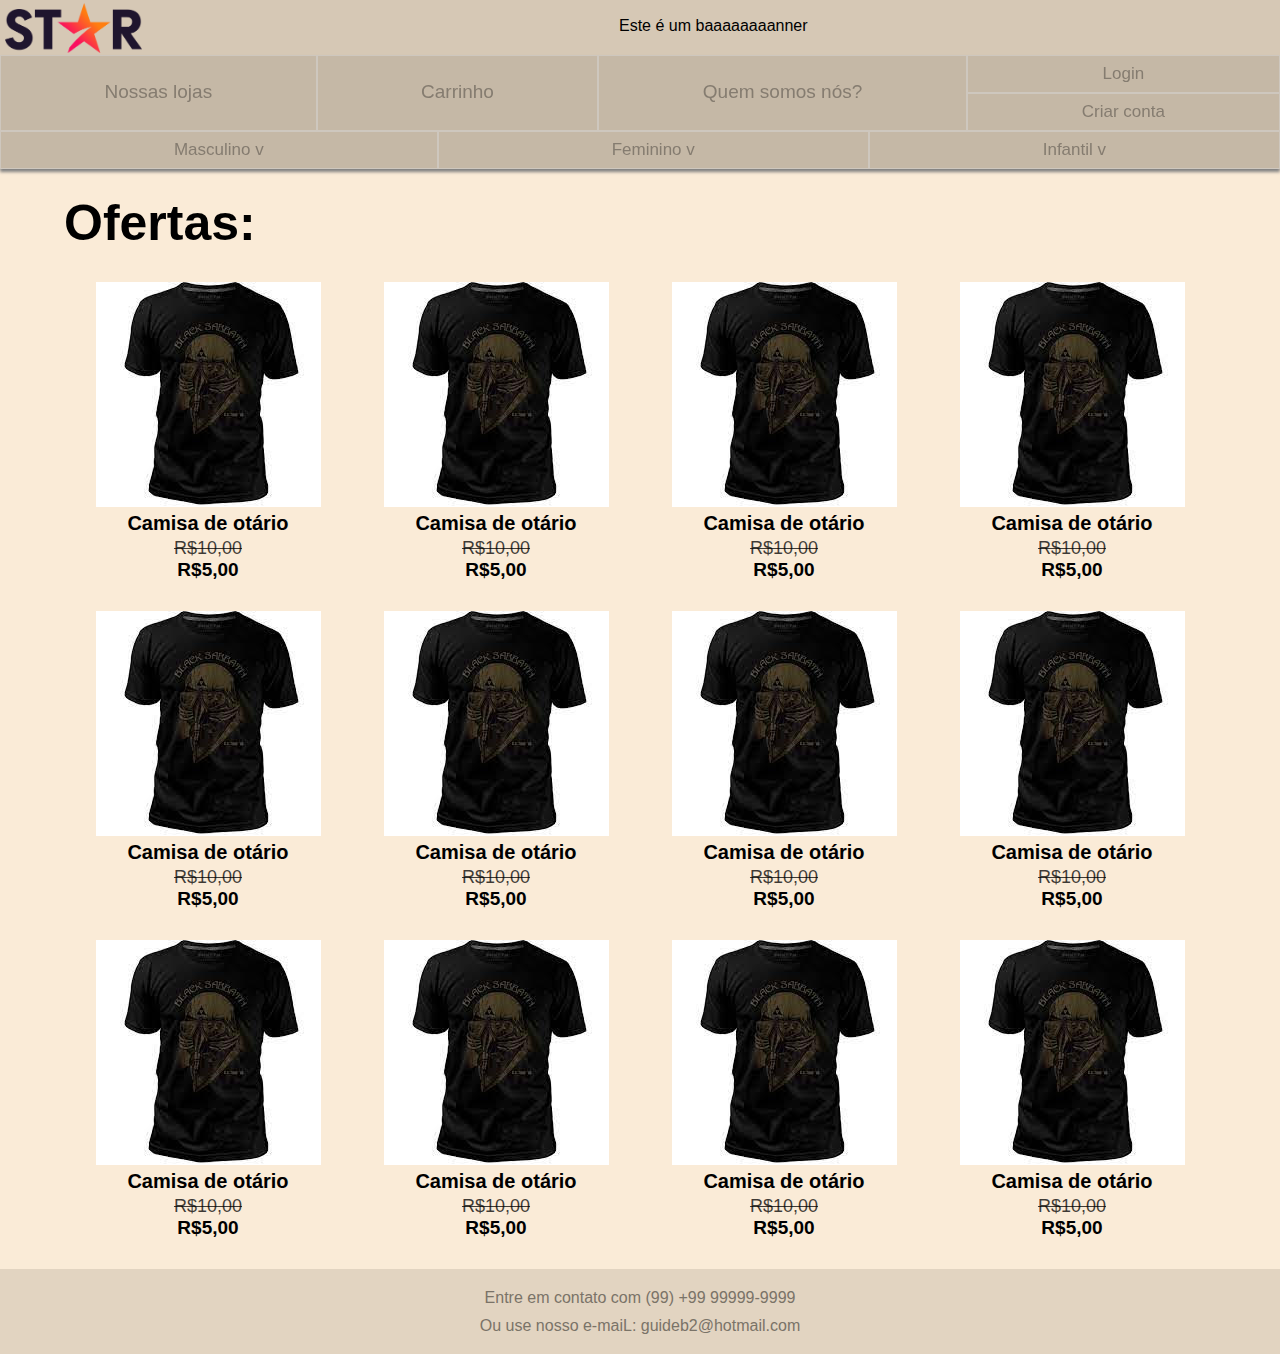
==== index.html @ ae8fdd4f "Primeira leva de arquivos adicionados" ====
<!DOCTYPE html>
<html lang="pt-br">
<head>
    <meta charset="UTF-8">
    <meta name="viewport" content="width=device-width, initial-scale=1.0">
    <link rel="stylesheet" type="text/css" href="style.css">
    <title>Aula</title>
</head>
<body>
    <header>
        <a href="./index.html"><img src="./imagens/logo3.png" alt="estrela sendo usada como logo"></a>

        <p>Este é um baaaaaaaanner</p>
    </header>

    <nav>
        <div id="nav_1">
            <a href="lojas/nossaslojashtml.html">Nossas lojas</a>

            <a href="carrinho/carrinhohtml.html">Carrinho</a>

            <a href="sobre/sobre.html">Quem somos nós?</a>

            <div>
                <a href="./login/loginhtml.html">Login</a>

                <a href="">Criar conta</a>
            </div>
        </div>

        <div id="nav_2">
            <a href="">Masculino v</a>

            <a href="">Feminino v</a>

            <a href="">Infantil v</a>
        </div>
    </nav>

    <main>
        <h1>Ofertas:</h1>

        <div id="ofertas">
            <div class="produtos">
                <img src="imagens/camisa.jpg" alt="camisa" class="imagem">
                <span class="nome">Camisa de otário</span>
                <span class="antigo">R$10,00</span>
                <span class="atual">R$5,00</span>
            </div>

            <div class="produtos">
                <img src="imagens/camisa.jpg" alt="camisa" class="imagem">
                <span class="nome">Camisa de otário</span>
                <span class="antigo">R$10,00</span>
                <span class="atual">R$5,00</span>
            </div>

            <div class="produtos">
                <img src="imagens/camisa.jpg" alt="camisa" class="imagem">
                <span class="nome">Camisa de otário</span>
                <span class="antigo">R$10,00</span>
                <span class="atual">R$5,00</span>
            </div>

            <div class="produtos">
                <img src="imagens/camisa.jpg" alt="camisa" class="imagem">
                <span class="nome">Camisa de otário</span>
                <span class="antigo">R$10,00</span>
                <span class="atual">R$5,00</span>
            </div>

            <div class="produtos">
                <img src="imagens/camisa.jpg" alt="camisa" class="imagem">
                <span class="nome">Camisa de otário</span>
                <span class="antigo">R$10,00</span>
                <span class="atual">R$5,00</span>
            </div>

            <div class="produtos">
                <img src="imagens/camisa.jpg" alt="camisa" class="imagem">
                <span class="nome">Camisa de otário</span>
                <span class="antigo">R$10,00</span>
                <span class="atual">R$5,00</span>
            </div>

            <div class="produtos">
                <img src="imagens/camisa.jpg" alt="camisa" class="imagem">
                <span class="nome">Camisa de otário</span>
                <span class="antigo">R$10,00</span>
                <span class="atual">R$5,00</span>
            </div>

            <div class="produtos">
                <img src="imagens/camisa.jpg" alt="camisa" class="imagem">
                <span class="nome">Camisa de otário</span>
                <span class="antigo">R$10,00</span>
                <span class="atual">R$5,00</span>
            </div>

            <div class="produtos">
                <img src="imagens/camisa.jpg" alt="camisa" class="imagem">
                <span class="nome">Camisa de otário</span>
                <span class="antigo">R$10,00</span>
                <span class="atual">R$5,00</span>
            </div>

            <div class="produtos">
                <img src="imagens/camisa.jpg" alt="camisa" class="imagem">
                <span class="nome">Camisa de otário</span>
                <span class="antigo">R$10,00</span>
                <span class="atual">R$5,00</span>
            </div>

            <div class="produtos">
                <img src="imagens/camisa.jpg" alt="camisa" class="imagem">
                <span class="nome">Camisa de otário</span>
                <span class="antigo">R$10,00</span>
                <span class="atual">R$5,00</span>
            </div>

            <div class="produtos">
                <img src="imagens/camisa.jpg" alt="camisa" class="imagem">
                <span class="nome">Camisa de otário</span>
                <span class="antigo">R$10,00</span>
                <span class="atual">R$5,00</span>
            </div>   
        </div>
    </main>

    <footer>
        <p>Entre em contato com (99) +99 99999-9999</p>

        <p>Ou use nosso e-maiL: guideb2@hotmail.com</p>
    </footer>
</body>
</html>
---- style.css ----
* {
    padding: 0%;
    border: 0ch;
    margin: 0%;
    font-family: -apple-system, BlinkMacSystemFont, 'Segoe UI', Roboto, Oxygen, Ubuntu, Cantarell, 'Open Sans', 'Helvetica Neue', sans-serif;
}


header {
    height: 55px;
    width: 100%;
    display: flex;
    position: fixed;
    background-color: rgb(214, 200, 181);
}

header > a > img {
    height: 50px;
    width: 136.6061899679829px;
    padding: 2.5px 5px 2.5px 5px;
}

header > p {
    flex-grow: 1;
    padding-top: 17px;
    text-align: center;
}

nav {
    width: 100%;
    display: flex;
    flex-direction: column;
    position: fixed;
    top: 55px;
    background-color: rgb(206, 199, 190);
    box-shadow: 0 3px 3px grey;
}

nav div {
    display: flex;
    flex-grow: 1;
}

nav a {
    flex-grow: 0.9;
    padding: 8px;
    margin: 1px;
    text-align: center;
    text-decoration: none;
    font-size: 17px;
    color: rgb(133, 124, 112);
    background-color: rgb(197, 184, 166);
}

nav a:hover {
    background-color: rgb(165, 155, 142);
}

#nav_1 > div {
    flex-direction: column;
}

#nav_1 > a {
    padding-top: 25px;
    font-size: 19px;
}

main {
    padding: 169px 5% 30px 5%;
    background-color: antiquewhite;
}

main > h1 {
    padding-top: 25px;
    font-size: 50px;
}

#ofertas {
    display: flex;
    flex-wrap: wrap;
}

.produtos {
    display: flex;
    flex-direction: column;
    flex-grow: 1;
    align-items: center;
    padding: 5px 5px 0 5px;
    margin: 25px 20px 0 20px;
}

.produtos:hover > .imagem {
    box-shadow: 0px 0px 5px gray;
}

.nome {
    padding-top: 5px;
    font-size: 20px;
    font-weight: bold;
}

.antigo {
    padding-top: 3px;
    font-size: 18px;
    text-decoration-line: line-through;
    color: rgb(0, 0, 0, 0.75);
}

.atual {
    font-size: 19px;
    font-weight: bold;
}

.produtos:hover > *:not(.imagem) {
    text-shadow: 0px 0px 1px gray;
}

footer {
    height: 75px;
    padding-top: 10px;
    background-color: rgb(226, 212, 193);
}

footer > p {
    padding-top: 10px;
    text-align: center;
    color: rgb(122, 115, 104);
}
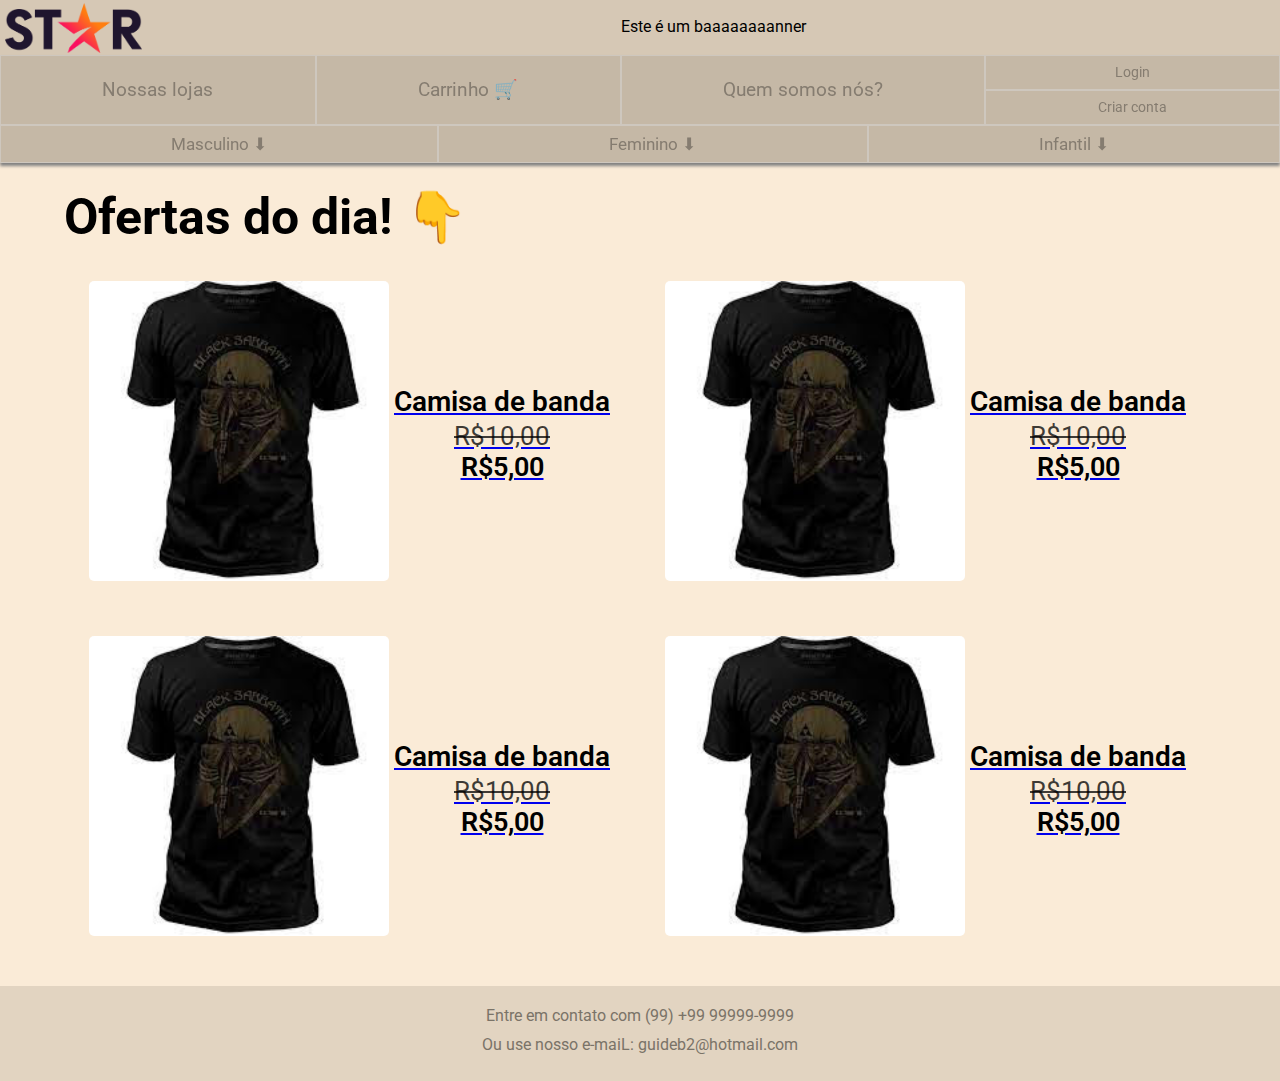
==== commit 2518124a: "Bora me chama de burro aqui coletivamente" ====
--- a/index.html
+++ b/index.html
@@ -4,6 +4,7 @@
     <meta charset="UTF-8">
     <meta name="viewport" content="width=device-width, initial-scale=1.0">
     <link rel="stylesheet" type="text/css" href="style.css">
+    <link rel="stylesheet" type="text/css" href="ofertas.css">
     <title>Aula</title>
 </head>
 <body>
@@ -15,116 +16,97 @@
 
     <nav>
         <div id="nav_1">
-            <a href="lojas/nossaslojashtml.html">Nossas lojas</a>
+            <a href="./lojas/nossaslojashtml.html">Nossas lojas</a>
 
-            <a href="carrinho/carrinhohtml.html">Carrinho</a>
+            <a href="./carrinho/carrinhohtml.html">Carrinho 🛒</a>
 
-            <a href="sobre/sobre.html">Quem somos nós?</a>
+            <a href="./sobre/sobre.html">Quem somos nós?</a>
 
             <div>
                 <a href="./login/loginhtml.html">Login</a>
 
-                <a href="">Criar conta</a>
+                <a href="./cadastro/cadastrohtml.html">Criar conta</a>
             </div>
         </div>
 
         <div id="nav_2">
-            <a href="">Masculino v</a>
+            <div class="categoria">
+                <p>Masculino ⬇</p>
+                <div class="extensao">
+                    <a href="./procuracamiseta/procuracamisetahtml.html">Camisas</a>
+                    <a href="./procuracamiseta/procuracamisetahtml.html">Jaquetas</a>
+                    <a href="./procuracamiseta/procuracamisetahtml.html">Calças</a>
+                </div>
+            </div>
 
-            <a href="">Feminino v</a>
+            <div class="categoria">
+                <p>Feminino ⬇</p>
+                <div class="extensao">
+                    <a href="./procuracamiseta/procuracamisetahtml.html">Camisas</a>
+                    <a href="./procuracamiseta/procuracamisetahtml.html">Jaquetas</a>
+                    <a href="./procuracamiseta/procuracamisetahtml.html">Calças</a>
+                </div>
+            </div>
 
-            <a href="">Infantil v</a>
+            <div class="categoria">
+                <p>Infantil ⬇</p>
+                <div class="extensao">
+                    <a href="./procuracamiseta/procuracamisetahtml.html">Camisas</a>
+                    <a href="./procuracamiseta/procuracamisetahtml.html">Jaquetas</a>
+                    <a href="./procuracamiseta/procuracamisetahtml.html">Calças</a>
+                </div>
+            </div>
         </div>
     </nav>
 
     <main>
-        <h1>Ofertas:</h1>
+        <h1>Ofertas do dia! 👇</h1>
 
-        <div id="ofertas">
-            <div class="produtos">
-                <img src="imagens/camisa.jpg" alt="camisa" class="imagem">
-                <span class="nome">Camisa de otário</span>
-                <span class="antigo">R$10,00</span>
-                <span class="atual">R$5,00</span>
-            </div>
+        <div id="ofertas"> 
+            <a href="./produtos/produtocamisetahtml.html">
+                <div class="produtos">
+                    <img src="imagens/camisa.jpg" alt="camisa" class="imagem">
+                    <div class="descricao">
+                        <span class="nome">Camisa de banda</span>
+                        <span class="antigo">R$10,00</span>
+                        <span class="atual">R$5,00</span>
+                    </div>
+                </div>
+            </a>
 
-            <div class="produtos">
-                <img src="imagens/camisa.jpg" alt="camisa" class="imagem">
-                <span class="nome">Camisa de otário</span>
-                <span class="antigo">R$10,00</span>
-                <span class="atual">R$5,00</span>
-            </div>
+            <a href="./produtos/produtocamisetahtml.html">
+                <div class="produtos">
+                    <img src="imagens/camisa.jpg" alt="camisa" class="imagem">
+                    <div class="descricao">
+                        <span class="nome">Camisa de banda</span>
+                        <span class="antigo">R$10,00</span>
+                        <span class="atual">R$5,00</span>
+                    </div>
+                </div>
+            </a>
 
-            <div class="produtos">
-                <img src="imagens/camisa.jpg" alt="camisa" class="imagem">
-                <span class="nome">Camisa de otário</span>
-                <span class="antigo">R$10,00</span>
-                <span class="atual">R$5,00</span>
-            </div>
+            <a href="./produtos/produtocamisetahtml.html">
+                <div class="produtos">
+                    <img src="imagens/camisa.jpg" alt="camisa" class="imagem">
+                    <div class="descricao">
+                        <span class="nome">Camisa de banda</span>
+                        <span class="antigo">R$10,00</span>
+                        <span class="atual">R$5,00</span>
+                    </div>
+                </div>
+            </a>
 
-            <div class="produtos">
-                <img src="imagens/camisa.jpg" alt="camisa" class="imagem">
-                <span class="nome">Camisa de otário</span>
-                <span class="antigo">R$10,00</span>
-                <span class="atual">R$5,00</span>
-            </div>
+            <a href="./produtos/produtocamisetahtml.html">
+                <div class="produtos">
+                    <img src="imagens/camisa.jpg" alt="camisa" class="imagem">
+                    <div class="descricao">
+                        <span class="nome">Camisa de banda</span>
+                        <span class="antigo">R$10,00</span>
+                        <span class="atual">R$5,00</span>
+                    </div>
+                </div>
+                </a></div>
 
-            <div class="produtos">
-                <img src="imagens/camisa.jpg" alt="camisa" class="imagem">
-                <span class="nome">Camisa de otário</span>
-                <span class="antigo">R$10,00</span>
-                <span class="atual">R$5,00</span>
-            </div>
-
-            <div class="produtos">
-                <img src="imagens/camisa.jpg" alt="camisa" class="imagem">
-                <span class="nome">Camisa de otário</span>
-                <span class="antigo">R$10,00</span>
-                <span class="atual">R$5,00</span>
-            </div>
-
-            <div class="produtos">
-                <img src="imagens/camisa.jpg" alt="camisa" class="imagem">
-                <span class="nome">Camisa de otário</span>
-                <span class="antigo">R$10,00</span>
-                <span class="atual">R$5,00</span>
-            </div>
-
-            <div class="produtos">
-                <img src="imagens/camisa.jpg" alt="camisa" class="imagem">
-                <span class="nome">Camisa de otário</span>
-                <span class="antigo">R$10,00</span>
-                <span class="atual">R$5,00</span>
-            </div>
-
-            <div class="produtos">
-                <img src="imagens/camisa.jpg" alt="camisa" class="imagem">
-                <span class="nome">Camisa de otário</span>
-                <span class="antigo">R$10,00</span>
-                <span class="atual">R$5,00</span>
-            </div>
-
-            <div class="produtos">
-                <img src="imagens/camisa.jpg" alt="camisa" class="imagem">
-                <span class="nome">Camisa de otário</span>
-                <span class="antigo">R$10,00</span>
-                <span class="atual">R$5,00</span>
-            </div>
-
-            <div class="produtos">
-                <img src="imagens/camisa.jpg" alt="camisa" class="imagem">
-                <span class="nome">Camisa de otário</span>
-                <span class="antigo">R$10,00</span>
-                <span class="atual">R$5,00</span>
-            </div>
-
-            <div class="produtos">
-                <img src="imagens/camisa.jpg" alt="camisa" class="imagem">
-                <span class="nome">Camisa de otário</span>
-                <span class="antigo">R$10,00</span>
-                <span class="atual">R$5,00</span>
-            </div>   
-        </div>
     </main>
 
     <footer>
--- a/style.css
+++ b/style.css
@@ -1,23 +1,23 @@
-* {
+@import url('https://fonts.googleapis.com/css2?family=Roboto:wght@300&display=swap');
+
+*:not(fieldset) {
     padding: 0%;
     border: 0ch;
     margin: 0%;
     font-family: -apple-system, BlinkMacSystemFont, 'Segoe UI', Roboto, Oxygen, Ubuntu, Cantarell, 'Open Sans', 'Helvetica Neue', sans-serif;
 }
 
-
 header {
     height: 55px;
     width: 100%;
     display: flex;
-    position: fixed;
     background-color: rgb(214, 200, 181);
 }
 
 header > a > img {
     height: 50px;
     width: 136.6061899679829px;
-    padding: 2.5px 5px 2.5px 5px;
+    padding: 2.5px 5px 0px 5px;
 }
 
 header > p {
@@ -30,8 +30,8 @@
     width: 100%;
     display: flex;
     flex-direction: column;
-    position: fixed;
-    top: 55px;
+    position: sticky;
+    top: 0;
     background-color: rgb(206, 199, 190);
     box-shadow: 0 3px 3px grey;
 }
@@ -41,7 +41,7 @@
     flex-grow: 1;
 }
 
-nav a {
+nav a, nav p {
     flex-grow: 0.9;
     padding: 8px;
     margin: 1px;
@@ -52,8 +52,33 @@
     background-color: rgb(197, 184, 166);
 }
 
-nav a:hover {
+nav a:hover, nav p:hover {
     background-color: rgb(165, 155, 142);
+}
+
+.categoria, .extensao {
+    flex-direction: column;
+}
+
+.extensao {
+    position: absolute;
+    display: none;
+    top: 112px;
+    min-width: 32.3%;
+}
+
+.extensao > a {
+    border: 1px solid rgb(216, 209, 200);
+    border-radius: 10px;
+    background-color: rgb(207, 194, 176);
+}
+
+.extensao > nav a:hover{
+    background-color: rgb(175, 165, 152);
+}
+
+.categoria:hover > .extensao {
+    display: flex;
 }
 
 #nav_1 > div {
@@ -61,12 +86,19 @@
 }
 
 #nav_1 > a {
-    padding-top: 25px;
+    padding-top: 22px;
     font-size: 19px;
 }
 
+#nav_1 > div > a {
+    font-size: 0.9em;
+}
+
 main {
-    padding: 169px 5% 30px 5%;
+    min-height: 415px;
+    min-width: 90%;
+    padding: 0 5% 30px 5%;
+    font-family: 'Roboto';
     background-color: antiquewhite;
 }
 
@@ -75,49 +107,9 @@
     font-size: 50px;
 }
 
-#ofertas {
-    display: flex;
-    flex-wrap: wrap;
-}
-
-.produtos {
-    display: flex;
-    flex-direction: column;
-    flex-grow: 1;
-    align-items: center;
-    padding: 5px 5px 0 5px;
-    margin: 25px 20px 0 20px;
-}
-
-.produtos:hover > .imagem {
-    box-shadow: 0px 0px 5px gray;
-}
-
-.nome {
-    padding-top: 5px;
-    font-size: 20px;
-    font-weight: bold;
-}
-
-.antigo {
-    padding-top: 3px;
-    font-size: 18px;
-    text-decoration-line: line-through;
-    color: rgb(0, 0, 0, 0.75);
-}
-
-.atual {
-    font-size: 19px;
-    font-weight: bold;
-}
-
-.produtos:hover > *:not(.imagem) {
-    text-shadow: 0px 0px 1px gray;
-}
-
 footer {
-    height: 75px;
-    padding-top: 10px;
+    min-height: 75px;
+    padding: 10px;
     background-color: rgb(226, 212, 193);
 }
 
@@ -125,4 +117,4 @@
     padding-top: 10px;
     text-align: center;
     color: rgb(122, 115, 104);
-}+}
--- a/ofertas.css
+++ b/ofertas.css
@@ -0,0 +1,58 @@
+#ofertas {
+    display: flex;
+    flex-wrap: wrap;
+    justify-content: space-around;
+}
+
+#ofertas > a {
+    flex-grow: 1;
+    align-items: center;
+}
+
+.produtos {
+    display: flex;
+    flex-direction: row;
+    align-items: center;
+    padding: 5px 5px 0 5px;
+    margin: 30px 20px 20px 20px;
+}
+
+.descricao {
+    display: flex;
+    flex-direction: column;
+    flex-grow: 1;
+    text-align: center;
+    color: black;
+    text-decoration: none;
+}
+
+.imagem {
+    height: 300px;
+    border-radius: 5px;
+}
+
+a:hover > .produtos > .imagem {
+    box-shadow: 0px 0px 5px gray;
+}
+
+.nome {
+    padding-top: 5px;
+    font-size: 28px;
+    font-weight: 600;
+}
+
+.antigo {
+    padding-top: 3px;
+    font-size: 26px;
+    text-decoration-line: line-through;
+    color: rgb(0, 0, 0, 0.75);
+}
+
+.atual {
+    font-size: 27px;
+    font-weight: 600;
+}
+
+a:hover > .produtos > *:not(.imagem) {
+    text-shadow: 0px 0px 1px rgb(143, 143, 143);
+}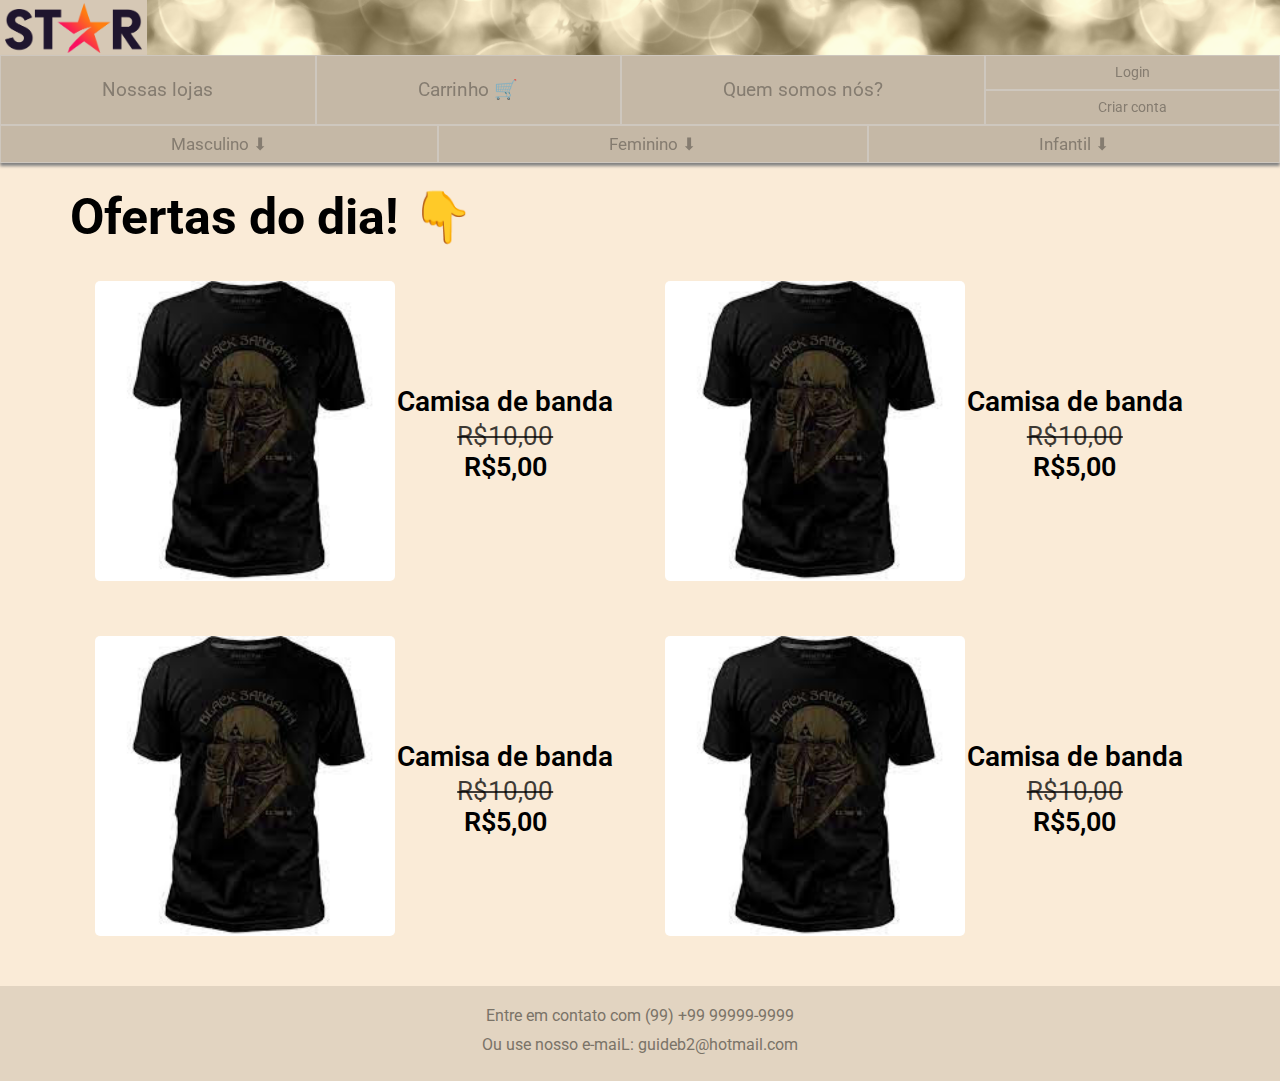
==== commit f5e17c7c: "Quack quack quack quack quack quack" ====
--- a/index.html
+++ b/index.html
@@ -11,7 +11,7 @@
     <header>
         <a href="./index.html"><img src="./imagens/logo3.png" alt="estrela sendo usada como logo"></a>
 
-        <p>Este é um baaaaaaaanner</p>
+        <img src="./imagens/v4.png">
     </header>
 
     <nav>
@@ -33,27 +33,27 @@
             <div class="categoria">
                 <p>Masculino ⬇</p>
                 <div class="extensao">
-                    <a href="./procuracamiseta/procuracamisetahtml.html">Camisas</a>
-                    <a href="./procuracamiseta/procuracamisetahtml.html">Jaquetas</a>
-                    <a href="./procuracamiseta/procuracamisetahtml.html">Calças</a>
+                    <a href="./procuracamiseta/procuracamisetahtml.html">Camisas 👕</a>
+                    <a href="./procuracamiseta/procuracamisetahtml.html">Jaquetas 🧥</a>
+                    <a href="./procuracamiseta/procuracamisetahtml.html">Calças 👖</a>
                 </div>
             </div>
 
             <div class="categoria">
                 <p>Feminino ⬇</p>
                 <div class="extensao">
-                    <a href="./procuracamiseta/procuracamisetahtml.html">Camisas</a>
-                    <a href="./procuracamiseta/procuracamisetahtml.html">Jaquetas</a>
-                    <a href="./procuracamiseta/procuracamisetahtml.html">Calças</a>
+                    <a href="./procuracamiseta/procuracamisetahtml.html">Camisas 👕</a>
+                    <a href="./procuracamiseta/procuracamisetahtml.html">Jaquetas 🧥</a>
+                    <a href="./procuracamiseta/procuracamisetahtml.html">Calças 👖</a>
                 </div>
             </div>
 
             <div class="categoria">
                 <p>Infantil ⬇</p>
                 <div class="extensao">
-                    <a href="./procuracamiseta/procuracamisetahtml.html">Camisas</a>
-                    <a href="./procuracamiseta/procuracamisetahtml.html">Jaquetas</a>
-                    <a href="./procuracamiseta/procuracamisetahtml.html">Calças</a>
+                    <a href="./procuracamiseta/procuracamisetahtml.html">Camisas 👕</a>
+                    <a href="./procuracamiseta/procuracamisetahtml.html">Jaquetas 🧥</a>
+                    <a href="./procuracamiseta/procuracamisetahtml.html">Calças 👖</a>
                 </div>
             </div>
         </div>
--- a/style.css
+++ b/style.css
@@ -1,10 +1,15 @@
-@import url('https://fonts.googleapis.com/css2?family=Roboto:wght@300&display=swap');
+@import url('https://fonts.googleapis.com/css2?family=Roboto:ital,wght@0,100;0,300;0,400;0,500;0,700;0,900;1,100;1,300;1,400;1,500;1,700;1,900&display=swap');
 
 *:not(fieldset) {
     padding: 0%;
     border: 0ch;
     margin: 0%;
     font-family: -apple-system, BlinkMacSystemFont, 'Segoe UI', Roboto, Oxygen, Ubuntu, Cantarell, 'Open Sans', 'Helvetica Neue', sans-serif;
+}
+
+a {
+    text-decoration: none;
+    color: black;
 }
 
 header {
@@ -26,6 +31,10 @@
     text-align: center;
 }
 
+header > img {
+    height: 55px;
+    flex-grow: 1;
+}
 nav {
     width: 100%;
     display: flex;
@@ -46,7 +55,6 @@
     padding: 8px;
     margin: 1px;
     text-align: center;
-    text-decoration: none;
     font-size: 17px;
     color: rgb(133, 124, 112);
     background-color: rgb(197, 184, 166);
@@ -56,50 +64,59 @@
     background-color: rgb(165, 155, 142);
 }
 
+#nav_1 > a {
+    padding-top: 22px;
+    font-size: 19px;
+}
+
+#nav_1 > div {
+    flex-direction: column;
+}
+
+#nav_1 > div > a {
+    font-size: 0.9em;
+}
+
 .categoria, .extensao {
     flex-direction: column;
+}
+
+.categoria {
+    position: relative;
 }
 
 .extensao {
     position: absolute;
     display: none;
-    top: 112px;
-    min-width: 32.3%;
+    align-self: center;
+    top: 35px;
+    min-width: 75%;
+}
+
+.categoria:hover > .extensao {
+    display: flex;
 }
 
 .extensao > a {
     border: 1px solid rgb(216, 209, 200);
     border-radius: 10px;
     background-color: rgb(207, 194, 176);
+    box-shadow: 0 1px 1px grey;
 }
 
 .extensao > nav a:hover{
     background-color: rgb(175, 165, 152);
 }
 
-.categoria:hover > .extensao {
-    display: flex;
+main {
+    min-height: 415px;
+    min-width: 89%;
+    padding: 0 5.5% 30px 5.5%;
+    background-color: antiquewhite;
 }
 
-#nav_1 > div {
-    flex-direction: column;
-}
-
-#nav_1 > a {
-    padding-top: 22px;
-    font-size: 19px;
-}
-
-#nav_1 > div > a {
-    font-size: 0.9em;
-}
-
-main {
-    min-height: 415px;
-    min-width: 90%;
-    padding: 0 5% 30px 5%;
-    font-family: 'Roboto';
-    background-color: antiquewhite;
+main  * {
+    font-family: 'Roboto', sans-serif;
 }
 
 main > h1 {
--- a/ofertas.css
+++ b/ofertas.css
@@ -6,7 +6,6 @@
 
 #ofertas > a {
     flex-grow: 1;
-    align-items: center;
 }
 
 .produtos {
@@ -17,22 +16,16 @@
     margin: 30px 20px 20px 20px;
 }
 
+.imagem {
+    height: 300px;
+    border-radius: 5px;
+}
+
 .descricao {
     display: flex;
     flex-direction: column;
     flex-grow: 1;
     text-align: center;
-    color: black;
-    text-decoration: none;
-}
-
-.imagem {
-    height: 300px;
-    border-radius: 5px;
-}
-
-a:hover > .produtos > .imagem {
-    box-shadow: 0px 0px 5px gray;
 }
 
 .nome {
@@ -53,6 +46,6 @@
     font-weight: 600;
 }
 
-a:hover > .produtos > *:not(.imagem) {
-    text-shadow: 0px 0px 1px rgb(143, 143, 143);
-}+a:hover > .produtos > .imagem {
+    box-shadow: 0px 0px 5px gray;
+}
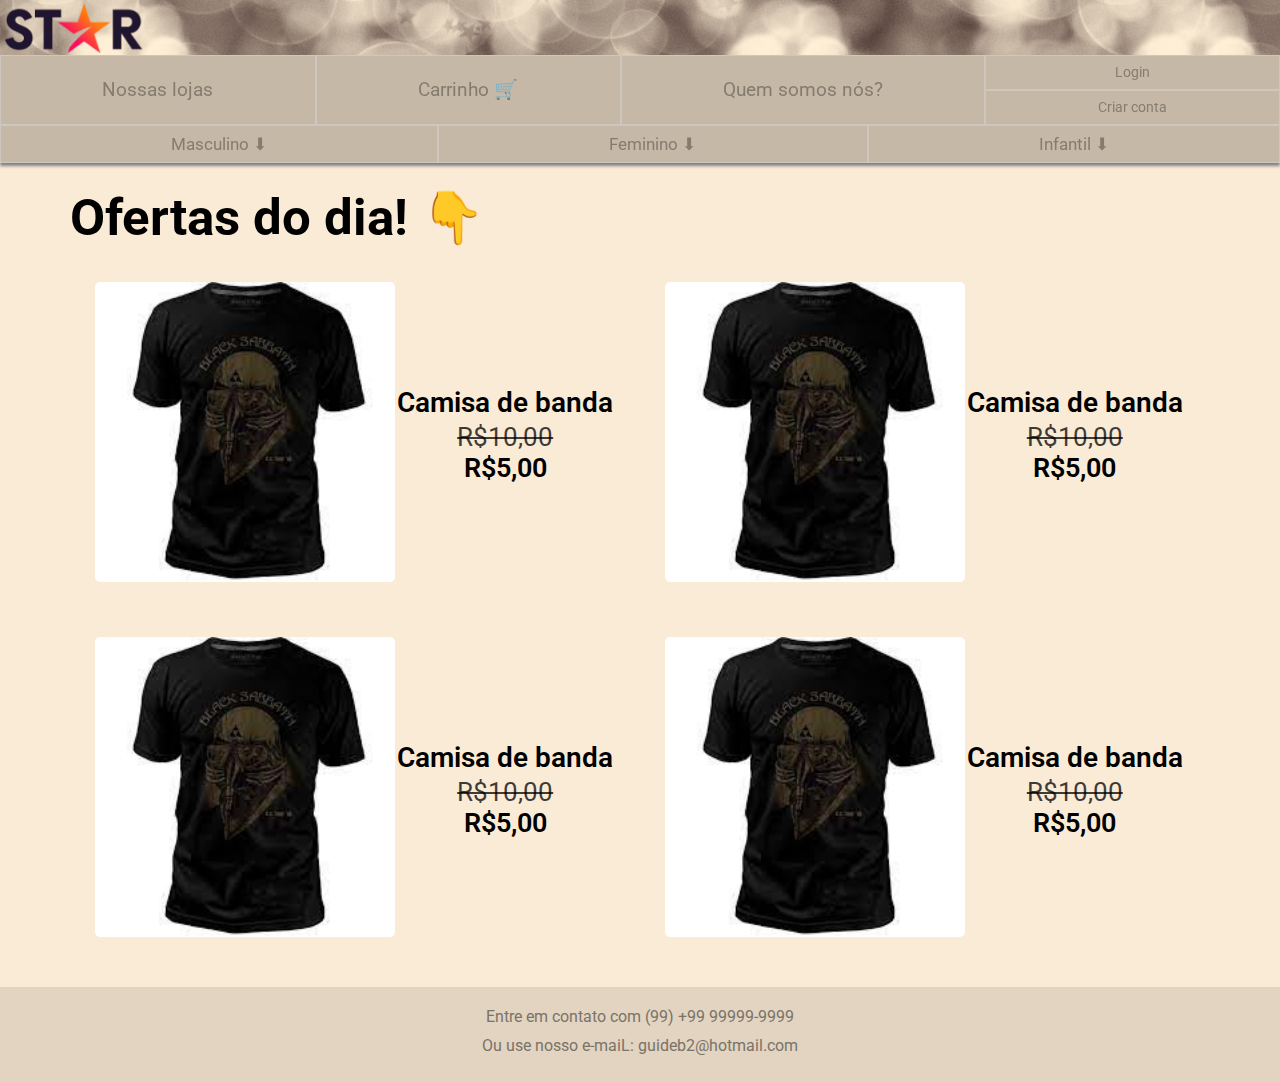
==== commit a53f8dfa: "Woof woof woof woof woof woof woof" ====
--- a/index.html
+++ b/index.html
@@ -5,13 +5,13 @@
     <meta name="viewport" content="width=device-width, initial-scale=1.0">
     <link rel="stylesheet" type="text/css" href="style.css">
     <link rel="stylesheet" type="text/css" href="ofertas.css">
-    <title>Aula</title>
+    <title>Star</title>
 </head>
 <body>
     <header>
-        <a href="./index.html"><img src="./imagens/logo3.png" alt="estrela sendo usada como logo"></a>
+        <a href="./index.html" class="logo"><img src="./imagens/logo3.png" alt="Logo do site"></a>
 
-        <img src="./imagens/v4.png">
+        <a href="./index.html" class="banner"><img src="./imagens/v5.png" alt="Banner do site"></a>
     </header>
 
     <nav>
--- a/style.css
+++ b/style.css
@@ -19,22 +19,22 @@
     background-color: rgb(214, 200, 181);
 }
 
-header > a > img {
+.logo > img {
+    position: fixed;
     height: 50px;
     width: 136.6061899679829px;
     padding: 2.5px 5px 0px 5px;
 }
 
-header > p {
+.banner {
     flex-grow: 1;
-    padding-top: 17px;
-    text-align: center;
 }
 
-header > img {
+.banner > img {
     height: 55px;
-    flex-grow: 1;
+    width: 100%;
 }
+
 nav {
     width: 100%;
     display: flex;
@@ -121,7 +121,7 @@
 
 main > h1 {
     padding-top: 25px;
-    font-size: 50px;
+    font-size: 51px;
 }
 
 footer {
--- a/ofertas.css
+++ b/ofertas.css
@@ -6,19 +6,29 @@
 
 #ofertas > a {
     flex-grow: 1;
+    margin: 25px 15px 10px 15px;
 }
 
 .produtos {
     display: flex;
     flex-direction: row;
     align-items: center;
-    padding: 5px 5px 0 5px;
-    margin: 30px 20px 20px 20px;
+    padding: 10px 10px 10px 10px;
+    border-radius: 5px;
+}
+
+a:hover > .produtos {
+    box-shadow: 0px 0px 5px gray;
+    background-color: rgb(228, 212, 188);
 }
 
 .imagem {
     height: 300px;
     border-radius: 5px;
+}
+
+a:hover > .produtos > .imagem {
+    box-shadow: 0px 0px 5px gray;
 }
 
 .descricao {
@@ -44,8 +54,4 @@
 .atual {
     font-size: 27px;
     font-weight: 600;
-}
-
-a:hover > .produtos > .imagem {
-    box-shadow: 0px 0px 5px gray;
-}
+}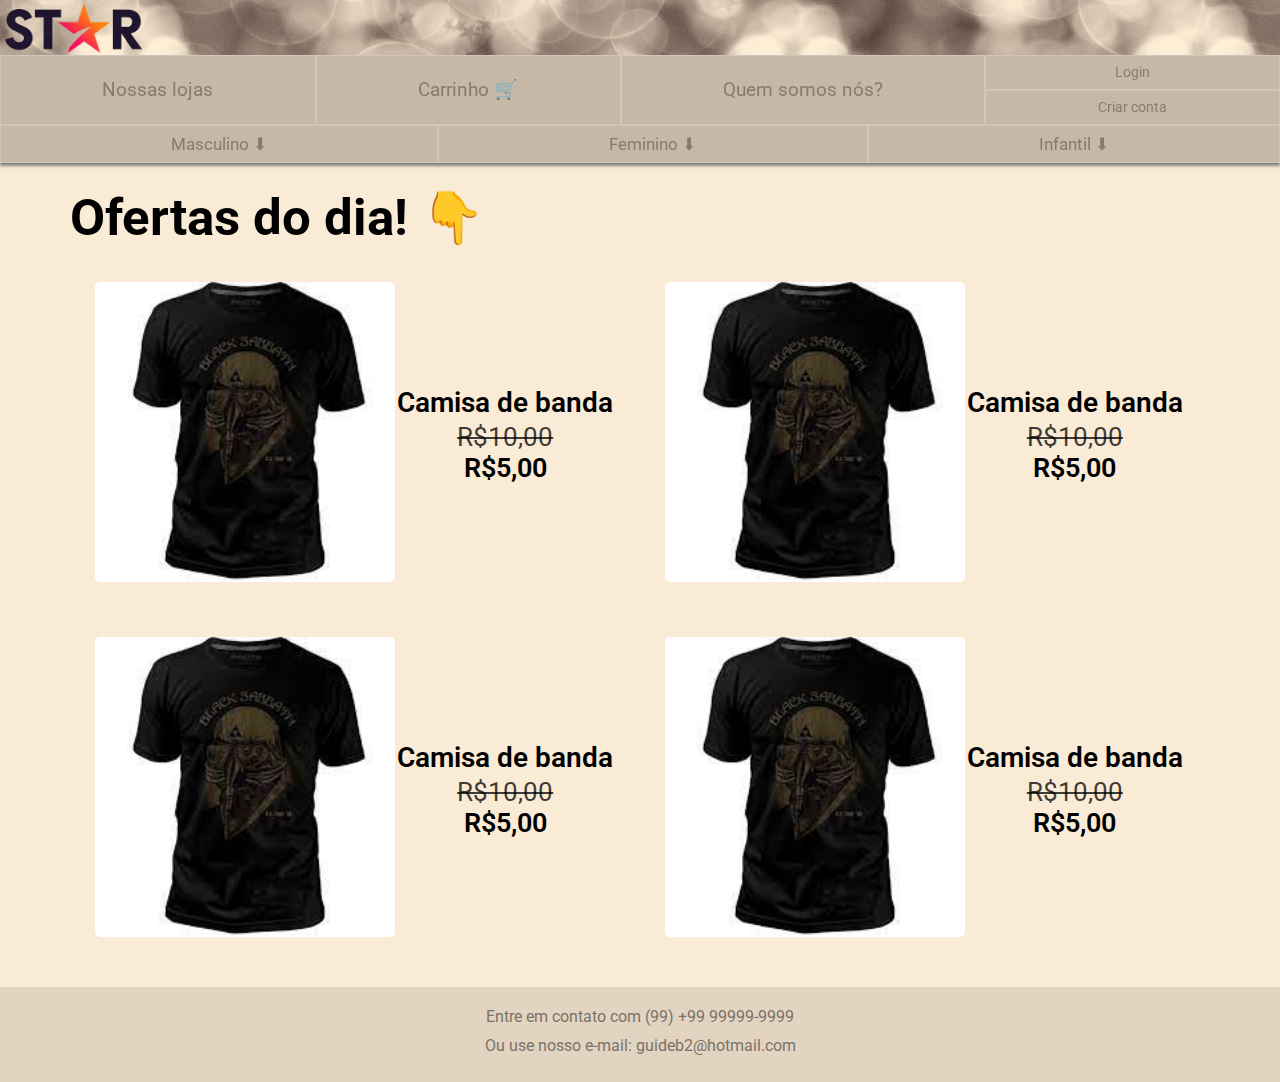
==== commit e9f069d3: "email* burro" ====
--- a/index.html
+++ b/index.html
@@ -112,7 +112,7 @@
     <footer>
         <p>Entre em contato com (99) +99 99999-9999</p>
 
-        <p>Ou use nosso e-maiL: guideb2@hotmail.com</p>
+        <p>Ou use nosso e-mail: guideb2@hotmail.com</p>
     </footer>
 </body>
-</html>+</html>
--- a/style.css
+++ b/style.css
@@ -20,7 +20,7 @@
 }
 
 .logo > img {
-    position: fixed;
+    position: absolute;
     height: 50px;
     width: 136.6061899679829px;
     padding: 2.5px 5px 0px 5px;
@@ -109,7 +109,7 @@
 }
 
 main {
-    min-height: 415px;
+    min-height: 70vh;
     min-width: 89%;
     padding: 0 5.5% 30px 5.5%;
     background-color: antiquewhite;
